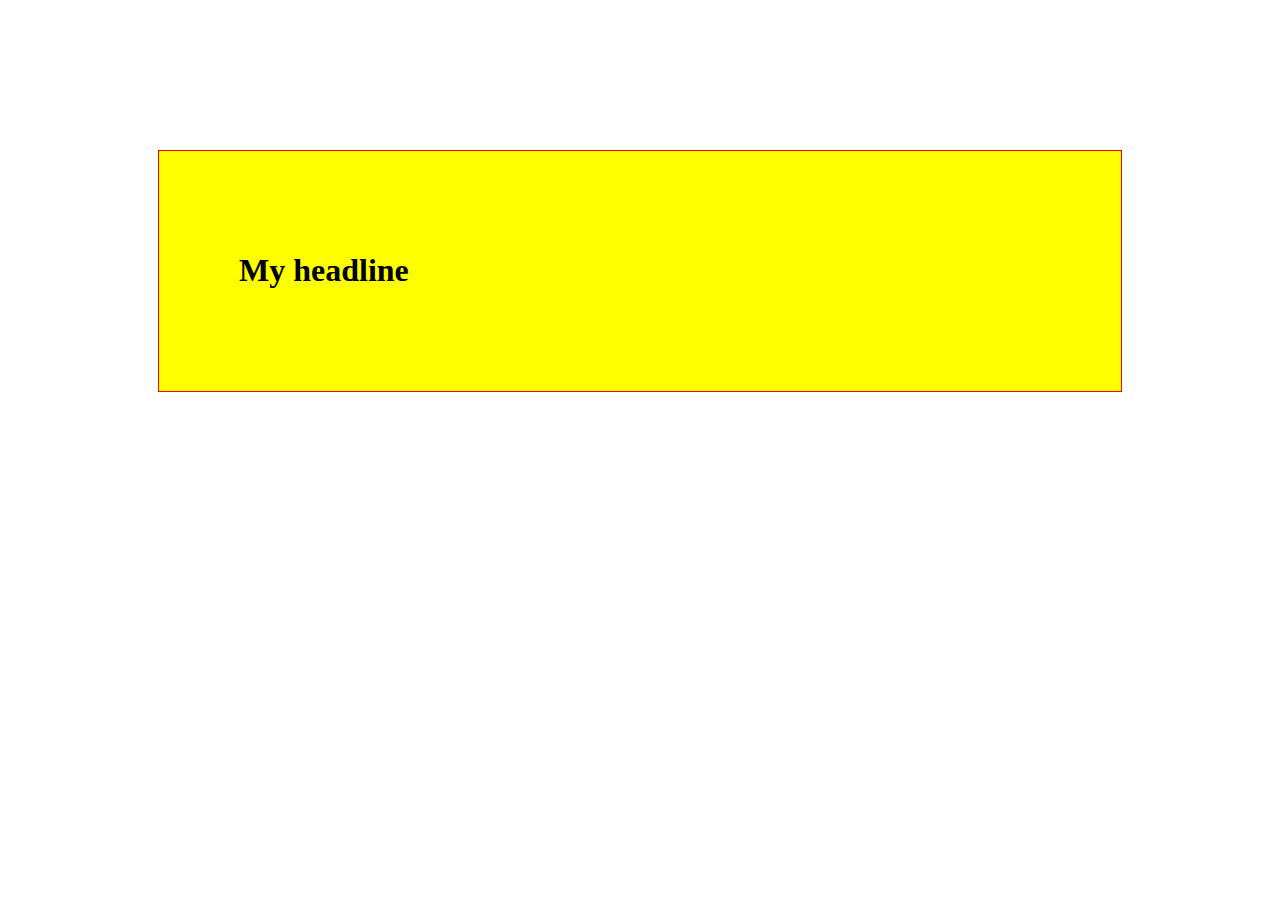
==== Box/index.html @ 2d0904a5 "Created a new directory 'Box' with two pages to study boxes in css." ====
<!DOCTYPE html>
<html>
    <head>
    <meta charset="utf-8">
    <link href="style.css" rel="stylesheet">
    </head>

    <body>
        <div>
        <h1> My headline</h1>
        </div>
    </body>
</html>
---- Box/style.css ----
div{
    background-color:yellow;
}
div{
    margin: 150px;
    border: 5px solid #4CAF50;
    padding:80px;
    border: 1px solid red;
}
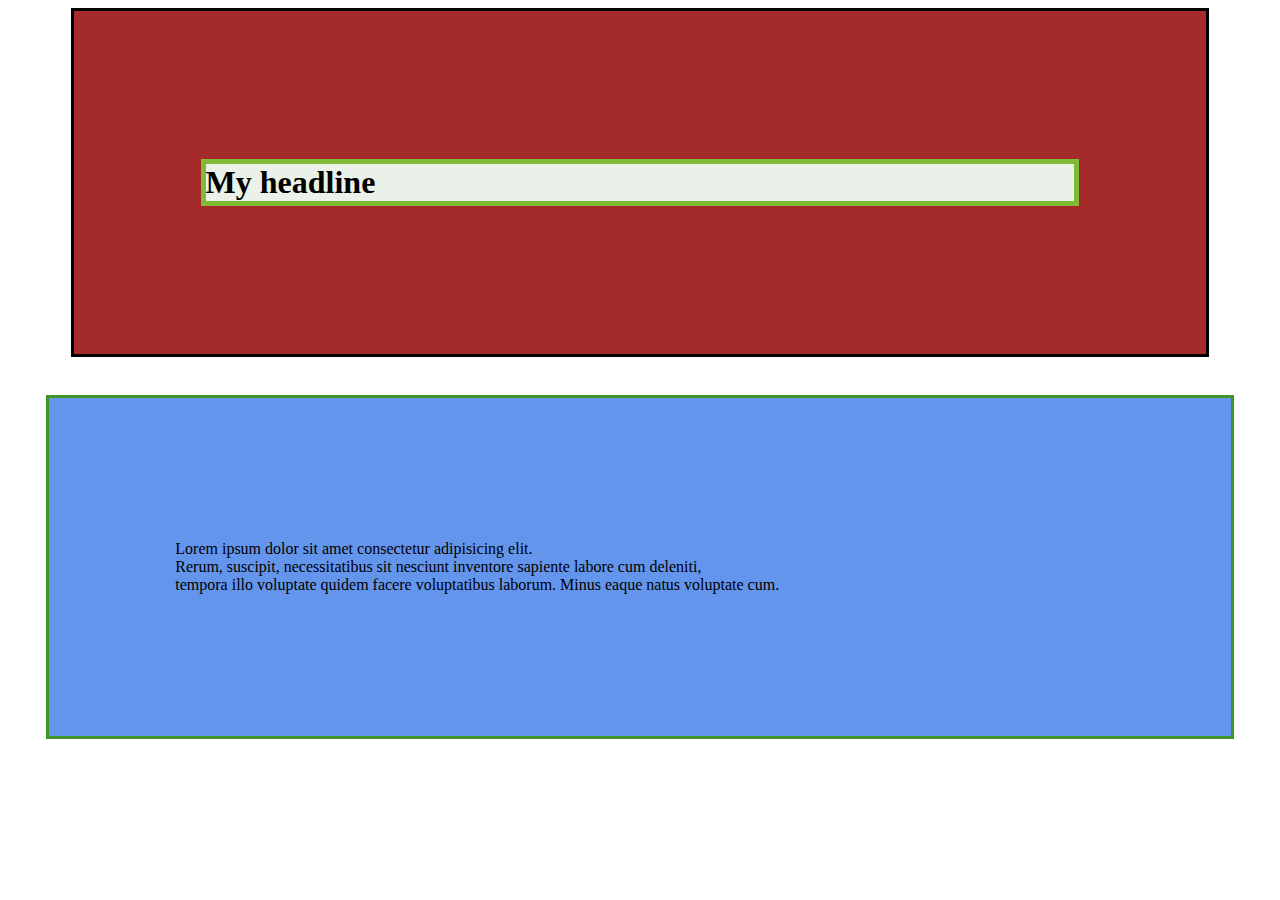
==== commit a038f27b: "made some boxes with headline and paragraph" ====
--- a/Box/index.html
+++ b/Box/index.html
@@ -9,5 +9,14 @@
         <div>
         <h1> My headline</h1>
         </div>
+
+        <div class="paragraph">
+            <p>
+                Lorem ipsum dolor sit amet consectetur adipisicing elit. <br>
+                Rerum, suscipit, necessitatibus sit nesciunt inventore sapiente labore cum deleniti,<br>
+                 tempora illo voluptate quidem facere voluptatibus laborum. Minus eaque natus voluptate cum.
+            </p>
+
+        </div>
     </body>
 </html>--- a/Box/style.css
+++ b/Box/style.css
@@ -1,9 +1,17 @@
-div{
-    background-color:yellow;
+h1{
+    background-color:rgb(233, 241, 233);
+    border: 5px solid rgb(127, 188, 52);
 }
 div{
-    margin: 150px;
-    border: 5px solid #4CAF50;
-    padding:80px;
-    border: 1px solid red;
+    background-color: brown;
+    margin:0% 5%;
+    padding: 10%;
+    border: 3px solid black;
+}
+
+div.paragraph{
+    background-color: cornflowerblue;
+    margin: 3%;
+    padding: 10%;
+    border: 3px solid rgb(63, 149, 44);
 }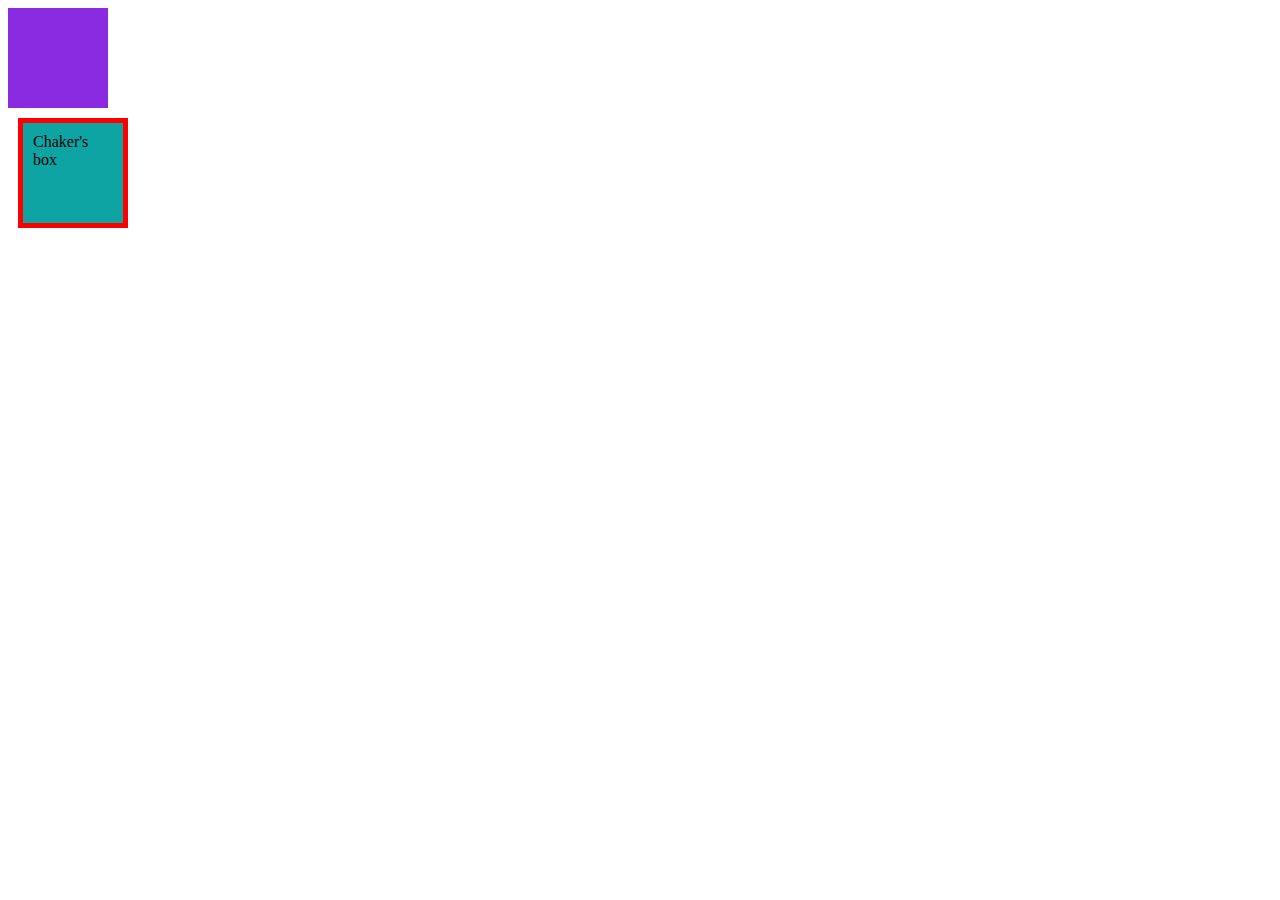
==== commit 2c7afac9: "Created two boxes using canvas instruction inline styling is used to create the second box" ====
--- a/Box/index.html
+++ b/Box/index.html
@@ -6,17 +6,19 @@
     </head>
 
     <body>
+        <!----
         <div>
-        <h1> My headline</h1>
+            <h1> My headline</h1>
         </div>
 
-        <div class="paragraph">
-            <p>
-                Lorem ipsum dolor sit amet consectetur adipisicing elit. <br>
-                Rerum, suscipit, necessitatibus sit nesciunt inventore sapiente labore cum deleniti,<br>
-                 tempora illo voluptate quidem facere voluptatibus laborum. Minus eaque natus voluptate cum.
-            </p>
-
+        <div class="chaker's Box" style="border:10px solid green; height: 100px; width: 100px; padding: 20px; color: aqua;background-color: beige;" >Chaker</div>
+    -->
+        <div class="big-box">
+            <div class="little-box">
+                
+            </div>
         </div>
+        
+        <div class="chaker's Box" style="height:80px; width: 80px; background-color: rgb(15, 164, 164);padding: 10px; margin: 10px;border: 5px solid red;">Chaker's box</div>
     </body>
 </html>--- a/Box/style.css
+++ b/Box/style.css
@@ -1,3 +1,4 @@
+/*
 h1{
     background-color:rgb(233, 241, 233);
     border: 5px solid rgb(127, 188, 52);
@@ -8,10 +9,29 @@
     padding: 10%;
     border: 3px solid black;
 }
+*/
 
-div.paragraph{
-    background-color: cornflowerblue;
-    margin: 3%;
-    padding: 10%;
-    border: 3px solid rgb(63, 149, 44);
+/*
+div.big-box{
+     width: 100px;
+     height: 100px;
+     background-color: gray;
+}
+
+div.little-box{
+    background-color: lightgray;
+    width: 100px;
+    height: 100px;
+}
+*/
+.big-box,.little-box{
+    width: 100px;
+    height: 100px;
+
+}
+.big-box{
+    background-color: rgb(107, 51, 52);
+}
+.little-box{
+    background-color: blueviolet;
 }